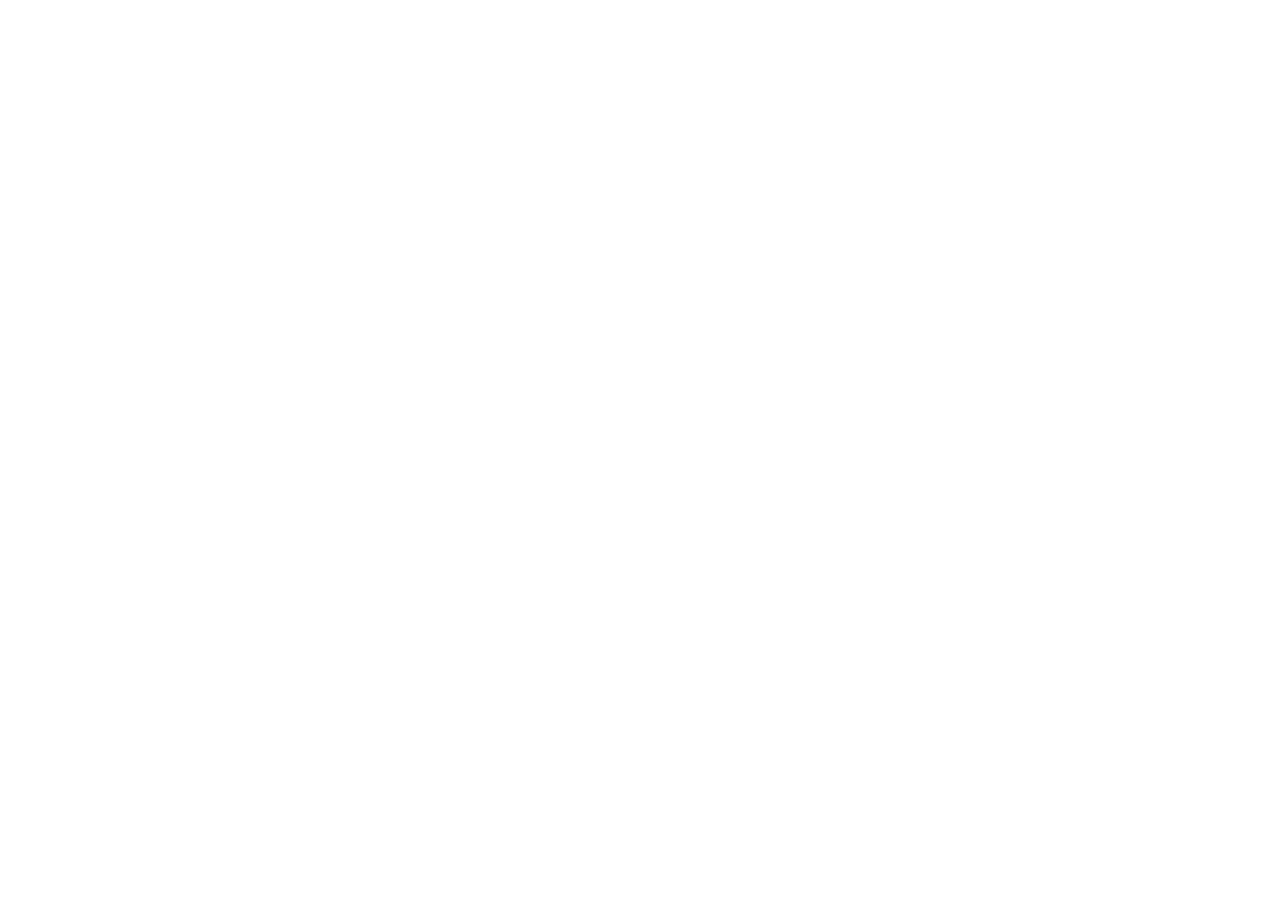
==== index.html @ 693fdae1 "Add boilerplate animation code" ====
<!DOCTYPE html>
<html lang="en">
<head>
    <meta charset="UTF-8">
    <meta http-equiv="X-UA-Compatible" content="IE=edge">
    <meta name="viewport" content="width=device-width, initial-scale=1.0">
    <title>Animation with CSS keyframes </title>

    <link rel="stylesheet" href="./static/myStyles.css">


</head>
<body class="element">
    
</body>
</html>
---- static/myStyles.css ----
.element {
    width: 100%;
    height: 100%;
    animation: onPageLoad 3s infinite;
}

@keyframes onPageLoad {
    0% {
        background-color: brown;
    }
    100% {
        background-color: yellow;
    }
}
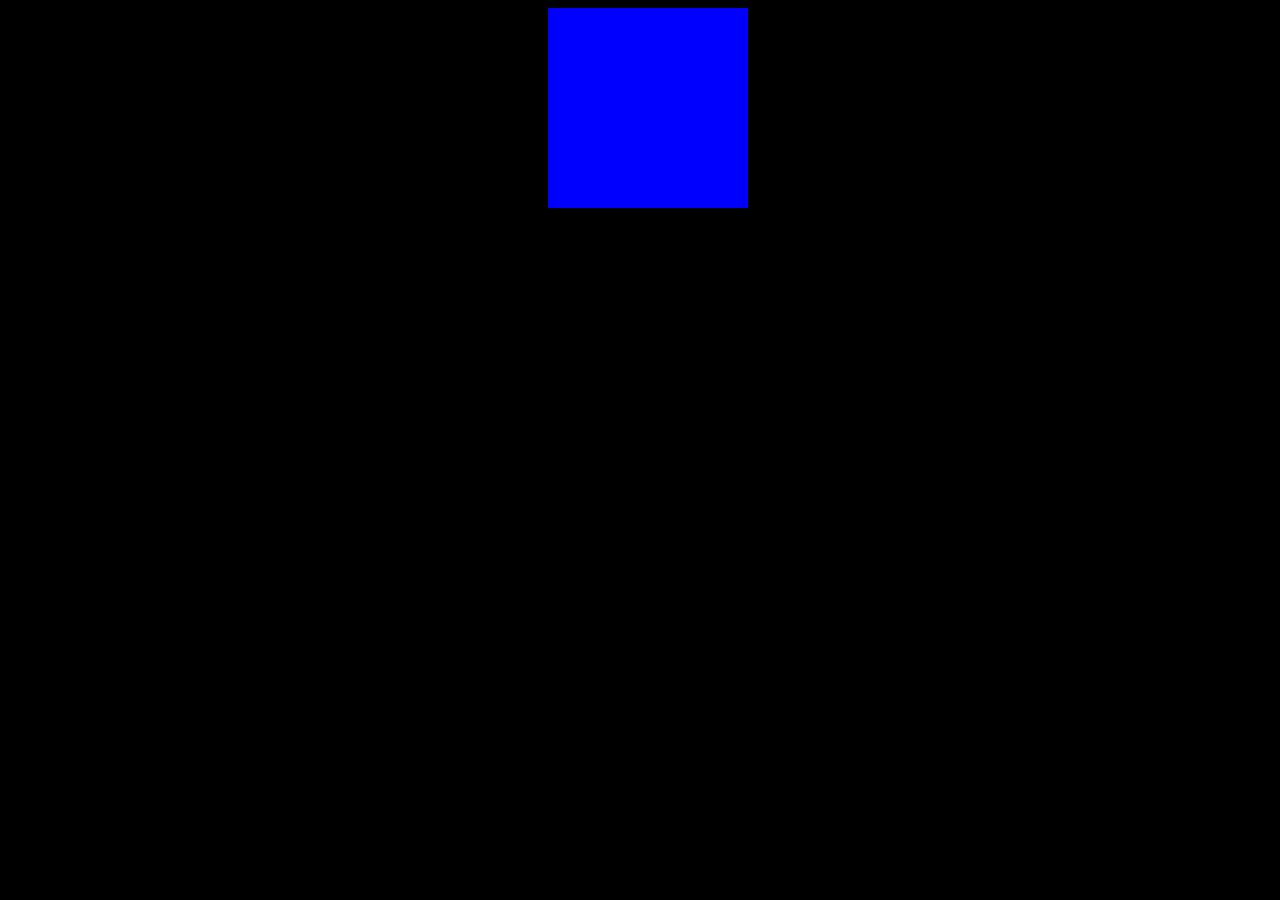
==== commit 5eca1def: "Add circle to webpage and centre align" ====
--- a/index.html
+++ b/index.html
@@ -11,6 +11,8 @@
 
 </head>
 <body class="element">
+
+    <div id="myCircle"></div>
     
 </body>
 </html>--- a/static/myStyles.css
+++ b/static/myStyles.css
@@ -1,7 +1,19 @@
 .element {
     width: 100%;
     height: 100%;
-    animation: onPageLoad 3s infinite;
+    background-color: black;
+    animation-name: onPageLoad; 
+    animation-duration:3s; 
+    animation-iteration-count: infinite;
+    overflow-x: hidden; 
+    /* animation: onPageLoad 3s infinite; */
+}
+
+#myCircle {
+    height: 200px;
+    width: 200px; 
+    background-color: blue;
+    margin: auto; 
 }
 
 @keyframes onPageLoad {
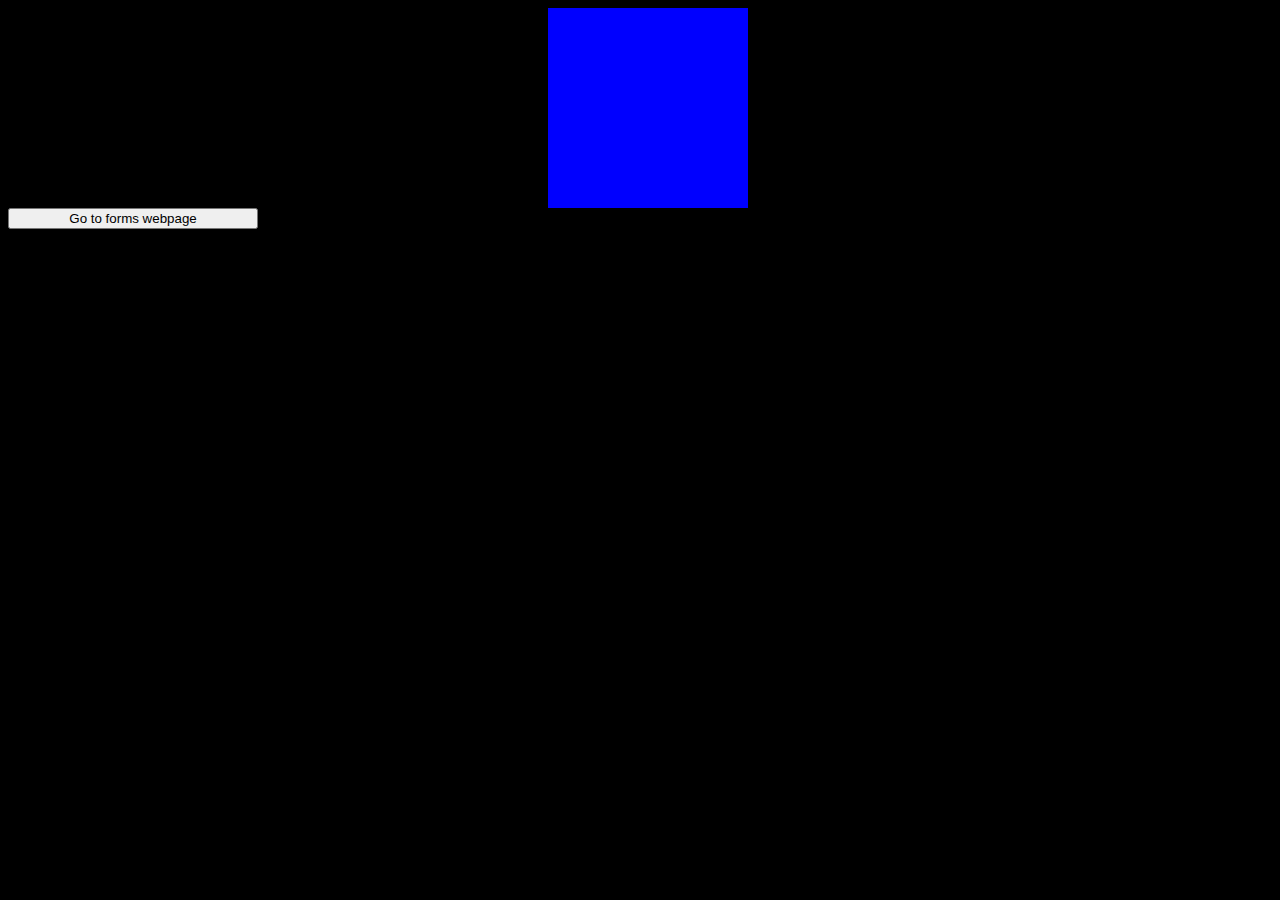
==== commit dbbb120b: "Add forms exercises page" ====
--- a/index.html
+++ b/index.html
@@ -13,6 +13,7 @@
 <body class="element">
 
     <div id="myCircle"></div>
+    <a href="forms.html"><button >Go to forms webpage</button></a>
     
 </body>
 </html>--- a/static/myStyles.css
+++ b/static/myStyles.css
@@ -9,11 +9,35 @@
     /* animation: onPageLoad 3s infinite; */
 }
 
+button {
+    width: 250px; 
+    height:auto; 
+}
+
 #myCircle {
     height: 200px;
     width: 200px; 
     background-color: blue;
     margin: auto; 
+    animation-name: stretchCircle;
+    animation-iteration-count: infinite;
+    animation-duration:20s; 
+    animation-timing-function: ease-in-out;
+}
+
+@keyframes stretchCircle {
+    0%{
+        transform: scale(.3); 
+        background-color:red; 
+        border-radius:100%; 
+    }
+    50% {
+        background-color:orange; 
+    } 
+    100% {
+        transform: scale(1); 
+        background-color:black; 
+    }
 }
 
 @keyframes onPageLoad {
